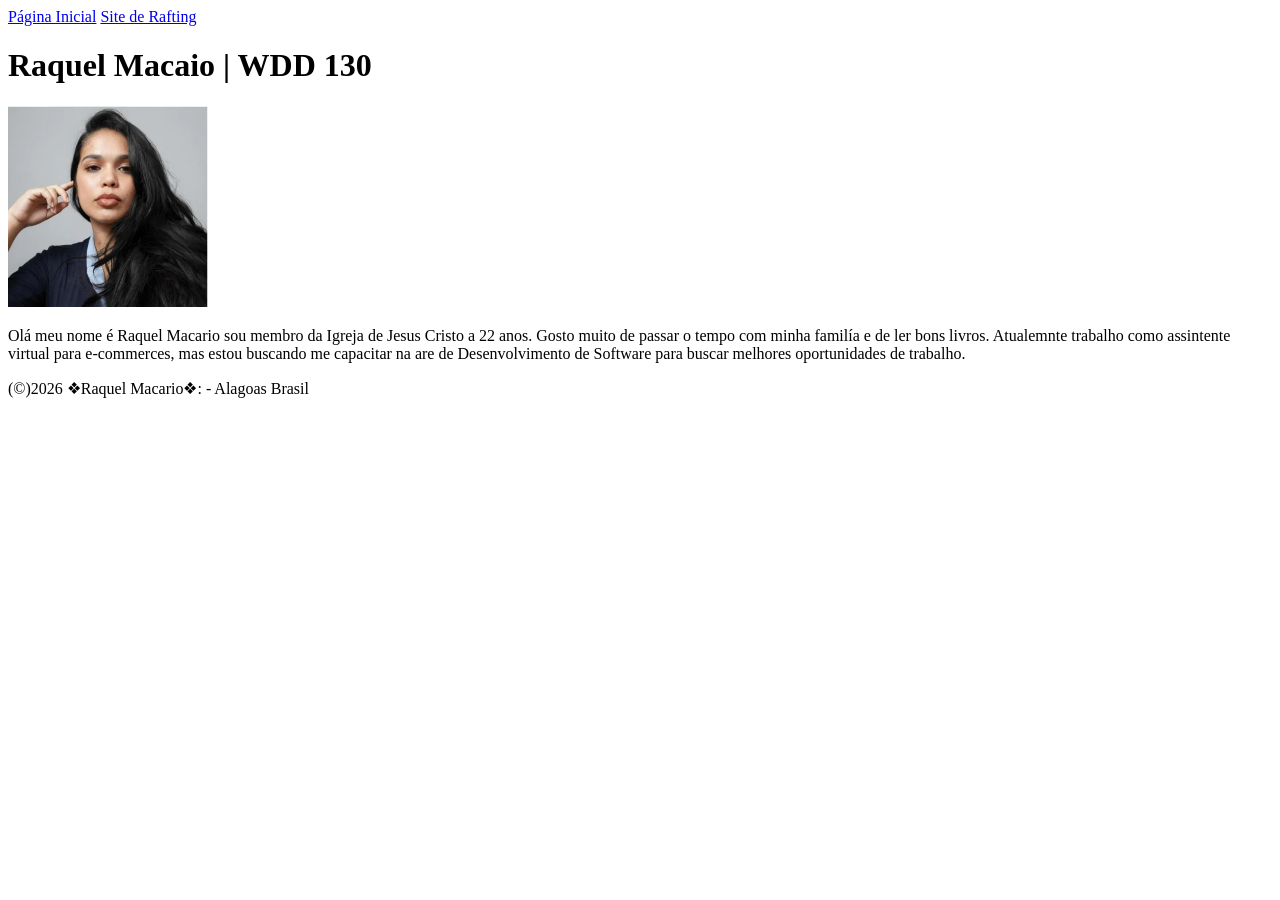
==== index.html @ 02dc7cbb "commit" ====
<!DOCTYPE html>
<html lang="pt-br">

<head>
    <meta charset="UTF-8">
    <meta name="viewport" content="width=device-width, initial-scale=1.0">
    <title> Raquel Macario | WDD 130</title>
</head>

<body>
    <header>
        <nav>
            <a href="#">Página Inicial</a>
            <a href="wwr/">Site de Rafting</a>
        </nav>
    </header>
    <main>
        <h1>Raquel Macaio | WDD 130 </h1>
        <img src="imagem/imagens/perfil.webp" alt="Olá meu nome é Raquel Macario" width="200">
        <p>Olá meu nome é Raquel Macario sou membro da Igreja de Jesus Cristo a 22 anos. Gosto muito
            de passar o tempo com minha familía e de ler bons livros.
            Atualemnte trabalho como assintente virtual para e-commerces, mas estou buscando me
            capacitar na are de
            Desenvolvimento de Software para buscar melhores oportunidades de trabalho. </p>
    </main>

    <footer>
        <p>(©)2026 ❖Raquel Macario❖: - Alagoas Brasil </p>
    </footer>

</body>

</html>
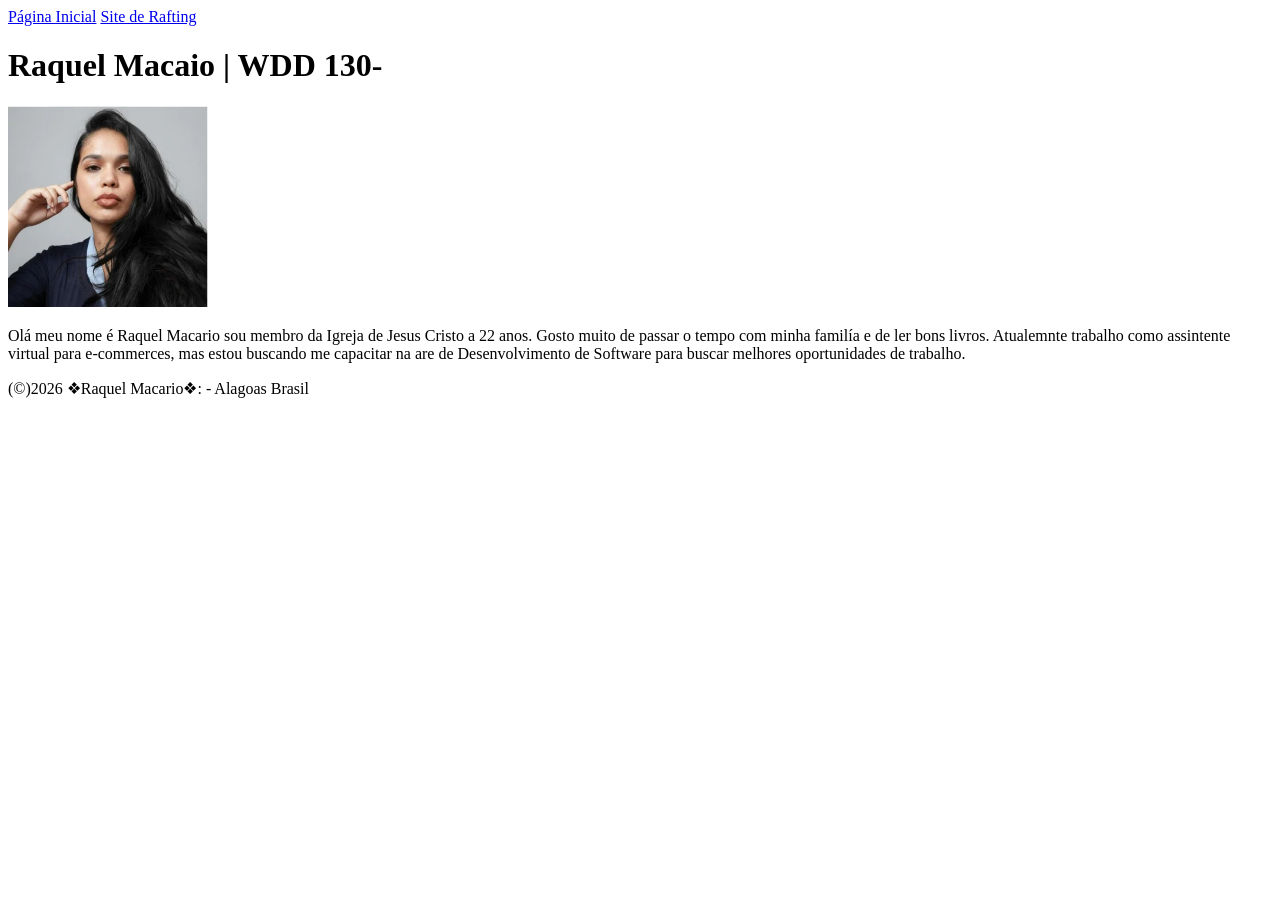
==== commit 76d08f8d: "commit" ====
--- a/index.html
+++ b/index.html
@@ -4,7 +4,7 @@
 <head>
     <meta charset="UTF-8">
     <meta name="viewport" content="width=device-width, initial-scale=1.0">
-    <title> Raquel Macario | WDD 130</title>
+    <title> Raquel Macario | WDD 130-</title>
 </head>
 
 <body>
@@ -15,7 +15,7 @@
         </nav>
     </header>
     <main>
-        <h1>Raquel Macaio | WDD 130 </h1>
+        <h1>Raquel Macaio | WDD 130- </h1>
         <img src="imagem/imagens/perfil.webp" alt="Olá meu nome é Raquel Macario" width="200">
         <p>Olá meu nome é Raquel Macario sou membro da Igreja de Jesus Cristo a 22 anos. Gosto muito
             de passar o tempo com minha familía e de ler bons livros.
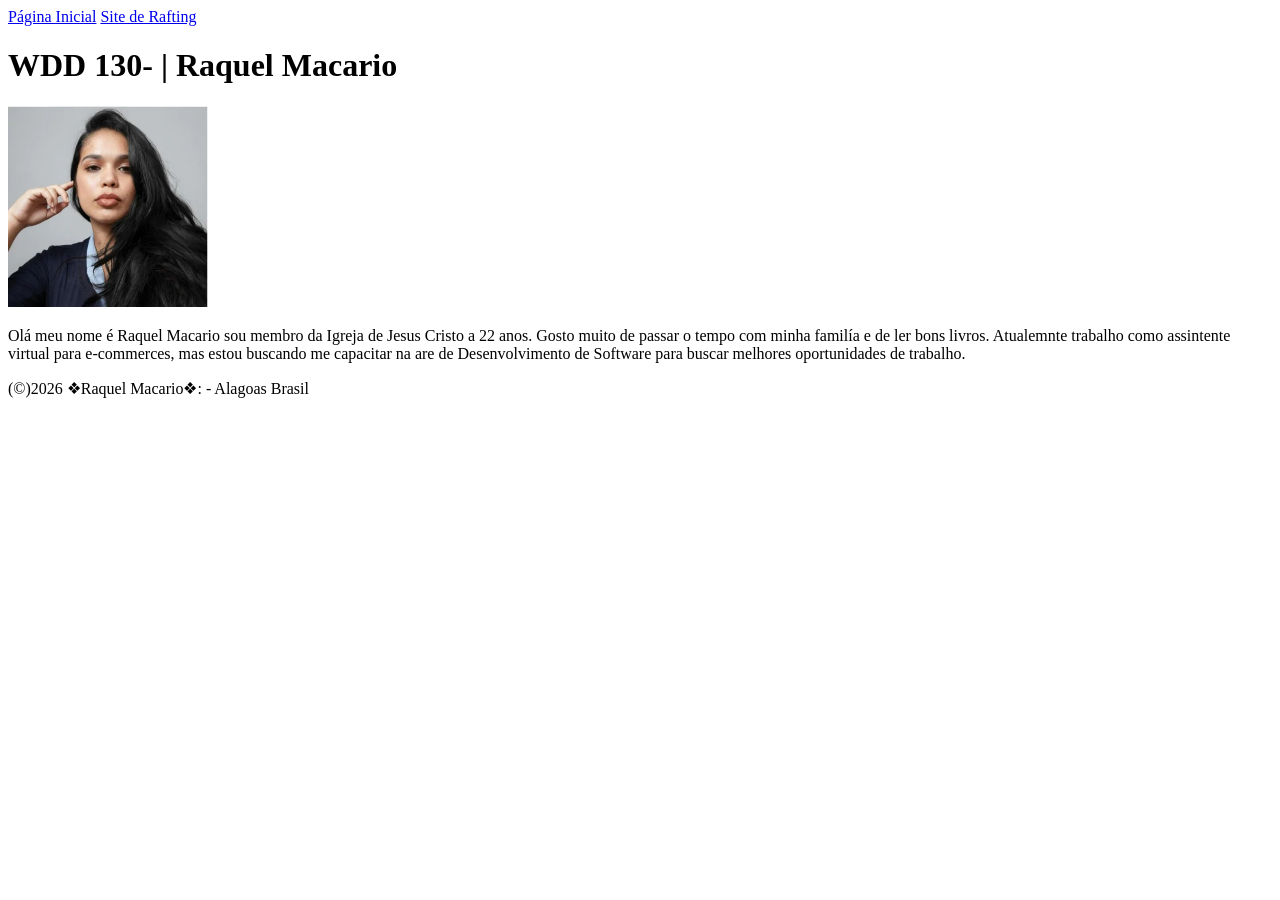
==== commit 5c0537e8: "commit" ====
--- a/index.html
+++ b/index.html
@@ -4,7 +4,7 @@
 <head>
     <meta charset="UTF-8">
     <meta name="viewport" content="width=device-width, initial-scale=1.0">
-    <title> Raquel Macario | WDD 130-</title>
+    <title>WDD 130- | Raquel Macario</title>
 </head>
 
 <body>
@@ -15,7 +15,7 @@
         </nav>
     </header>
     <main>
-        <h1>Raquel Macaio | WDD 130- </h1>
+        <h1>WDD 130- | Raquel Macario</h1>
         <img src="imagem/imagens/perfil.webp" alt="Olá meu nome é Raquel Macario" width="200">
         <p>Olá meu nome é Raquel Macario sou membro da Igreja de Jesus Cristo a 22 anos. Gosto muito
             de passar o tempo com minha familía e de ler bons livros.
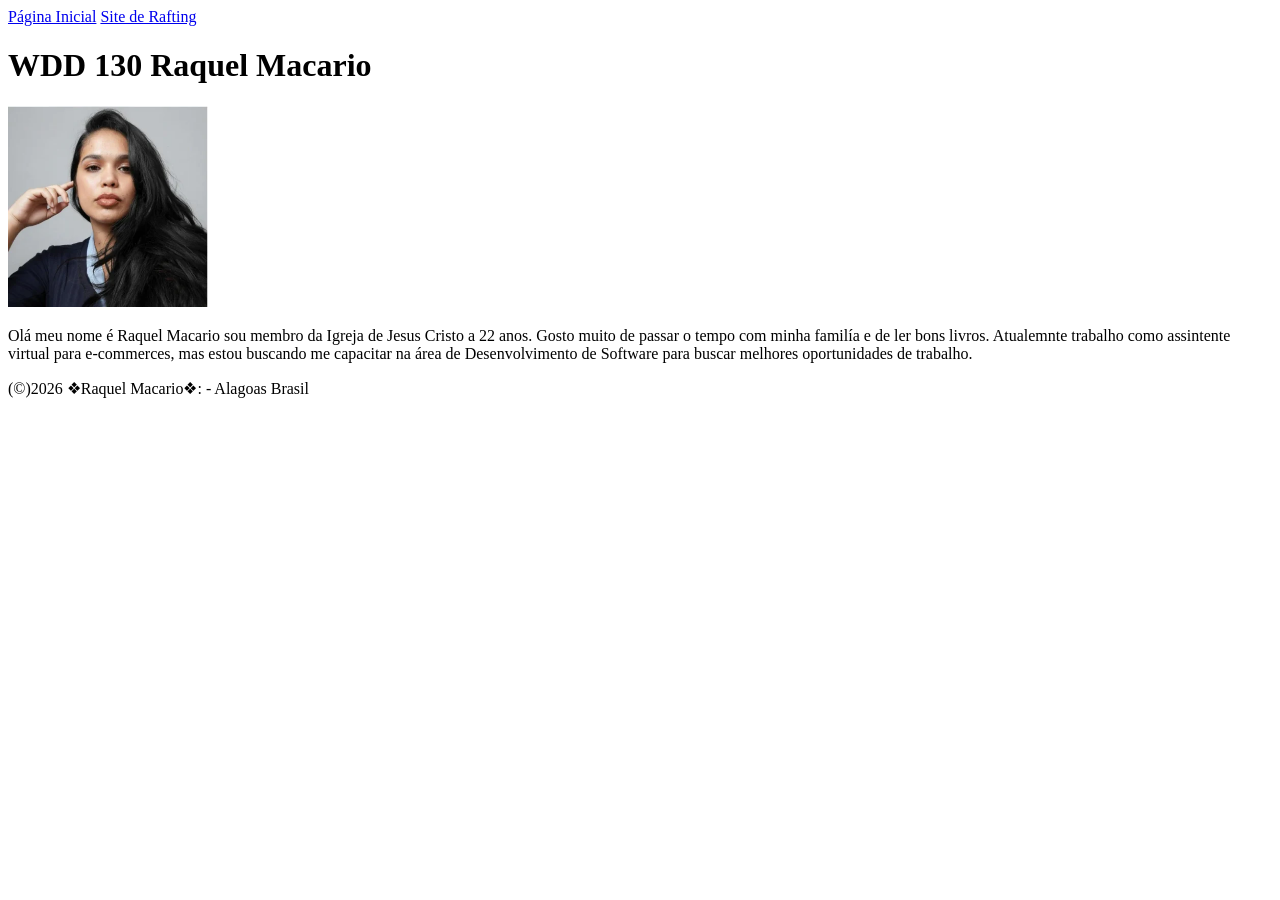
==== commit e78c7939: "commit" ====
--- a/index.html
+++ b/index.html
@@ -4,7 +4,7 @@
 <head>
     <meta charset="UTF-8">
     <meta name="viewport" content="width=device-width, initial-scale=1.0">
-    <title>WDD 130- | Raquel Macario</title>
+    <title>WDD 130 Raquel Macario</title>
 </head>
 
 <body>
@@ -15,12 +15,12 @@
         </nav>
     </header>
     <main>
-        <h1>WDD 130- | Raquel Macario</h1>
+        <h1>WDD 130 Raquel Macario</h1>
         <img src="imagem/imagens/perfil.webp" alt="Olá meu nome é Raquel Macario" width="200">
         <p>Olá meu nome é Raquel Macario sou membro da Igreja de Jesus Cristo a 22 anos. Gosto muito
             de passar o tempo com minha familía e de ler bons livros.
             Atualemnte trabalho como assintente virtual para e-commerces, mas estou buscando me
-            capacitar na are de
+            capacitar na área de
             Desenvolvimento de Software para buscar melhores oportunidades de trabalho. </p>
     </main>
 
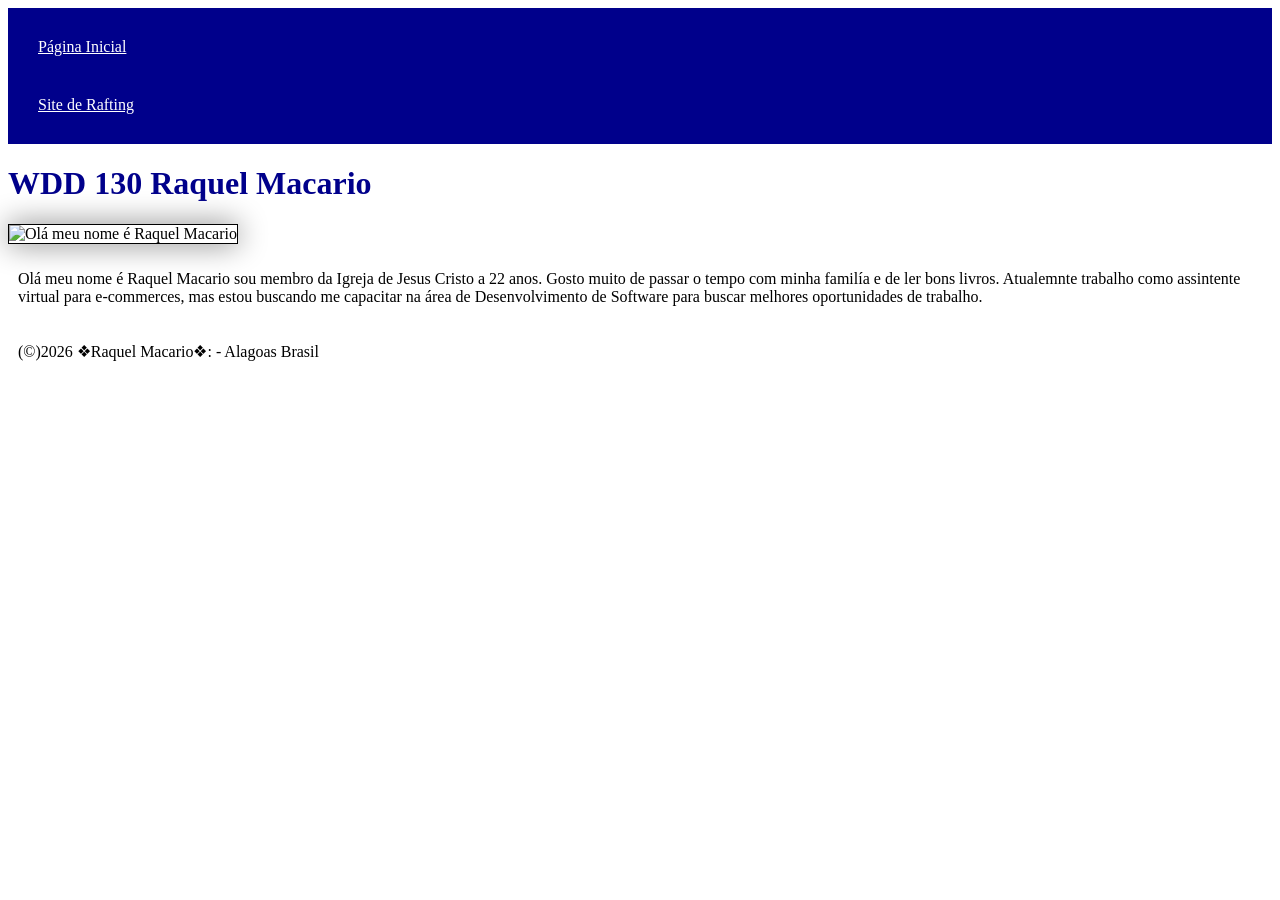
==== commit 8aaebbef: "commit" ====
--- a/index.html
+++ b/index.html
@@ -1,33 +1,35 @@
 <!DOCTYPE html>
-<html lang="pt-br">
+<he lang="pt-br">
 
-<head>
-    <meta charset="UTF-8">
-    <meta name="viewport" content="width=device-width, initial-scale=1.0">
-    <title>WDD 130 Raquel Macario</title>
-</head>
+    <head>
+        <meta charset="UTF-8">
+        <meta name="viewport" content="width=device-width, initial-scale=1.0">
+        <title>WDD 130 Raquel Macario</title>
+        <link rel="stylesheet" href="estilos/estilos.css">
+    </head>
 
-<body>
-    <header>
-        <nav>
-            <a href="#">Página Inicial</a>
-            <a href="wwr/">Site de Rafting</a>
-        </nav>
-    </header>
-    <main>
-        <h1>WDD 130 Raquel Macario</h1>
-        <img src="imagem/imagens/perfil.webp" alt="Olá meu nome é Raquel Macario" width="200">
-        <p>Olá meu nome é Raquel Macario sou membro da Igreja de Jesus Cristo a 22 anos. Gosto muito
-            de passar o tempo com minha familía e de ler bons livros.
-            Atualemnte trabalho como assintente virtual para e-commerces, mas estou buscando me
-            capacitar na área de
-            Desenvolvimento de Software para buscar melhores oportunidades de trabalho. </p>
-    </main>
+    <body>
+        <header>
+            <nav>
+                <a href="#">Página Inicial</a>
+                <a href="wwr/">Site de Rafting</a>
+            </nav>
+        </header>
+        <main>
+            <h1>WDD 130 Raquel Macario</h1>
+            <img src="imagens/perfil.webp" alt="Olá meu nome é Raquel Macario" width="200">
+            <p>Olá meu nome é Raquel Macario sou membro da Igreja de Jesus Cristo a 22 anos. Gosto
+                muito
+                de passar o tempo com minha familía e de ler bons livros.
+                Atualemnte trabalho como assintente virtual para e-commerces, mas estou buscando me
+                capacitar na área de
+                Desenvolvimento de Software para buscar melhores oportunidades de trabalho. </p>
+        </main>
 
-    <footer>
-        <p>(©)2026 ❖Raquel Macario❖: - Alagoas Brasil </p>
-    </footer>
+        <footer>
+            <p>(©)2026 ❖Raquel Macario❖: - Alagoas Brasil </p>
+        </footer>
 
-</body>
+    </body>
 
-</html>+    </html>
--- a/estilos/estilos.css
+++ b/estilos/estilos.css
@@ -0,0 +1,26 @@
+nav {
+    background-color: darkblue;
+    padding: 10px;
+}
+
+nav a {
+    color: white;
+    display: block;
+    padding: 20px;
+}
+
+h1 {
+    color: darkblue;
+}
+
+img {
+    width: 150px;
+    height: auto;
+    border: 1px solid black;
+    padding: 2xp;
+    box-shadow: 0 0 30px gray;
+}
+
+p {
+    padding: 10px;
+}
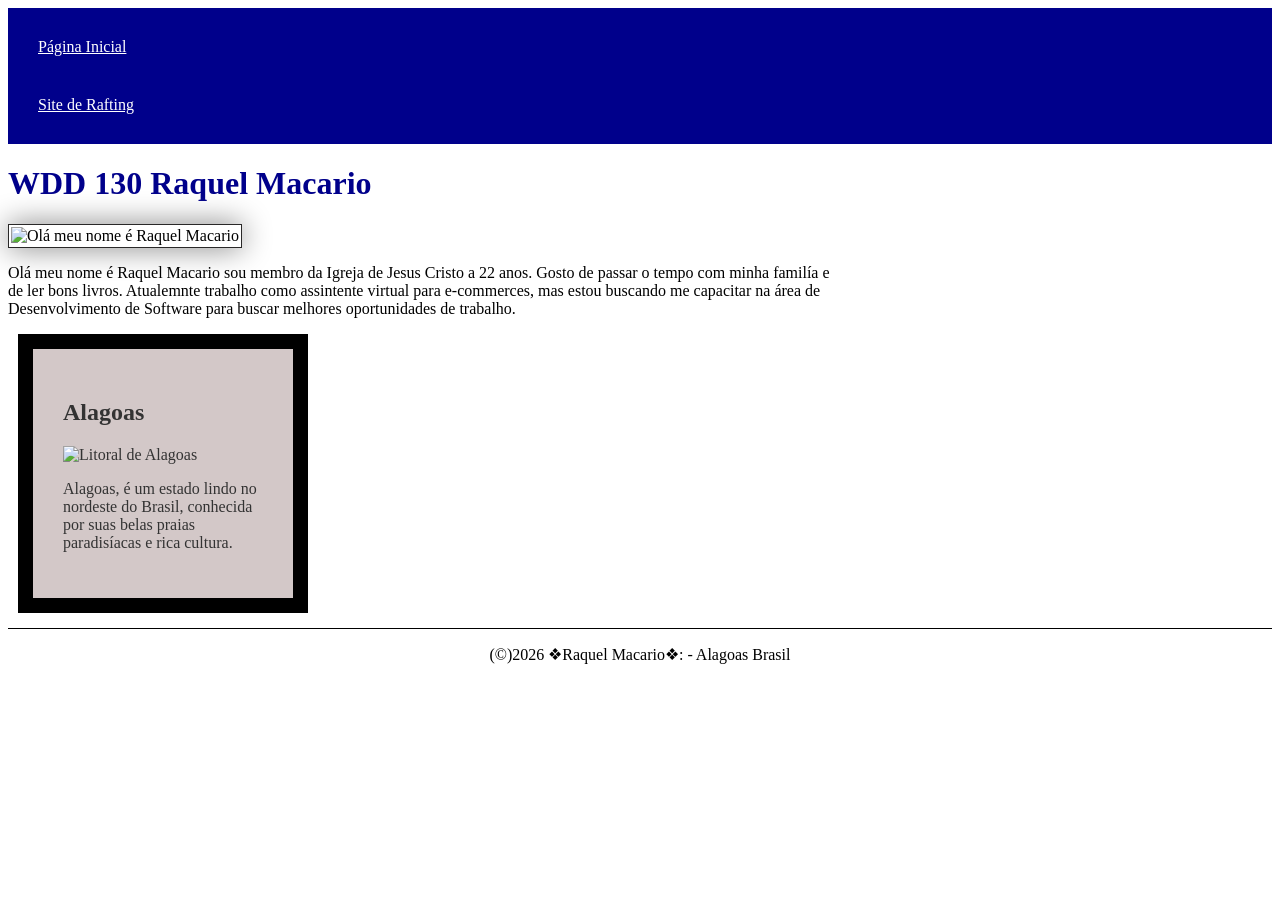
==== commit 612e9b01: "commit" ====
--- a/index.html
+++ b/index.html
@@ -1,35 +1,45 @@
 <!DOCTYPE html>
-<he lang="pt-br">
+<html lang="pt-BR">
 
-    <head>
-        <meta charset="UTF-8">
-        <meta name="viewport" content="width=device-width, initial-scale=1.0">
-        <title>WDD 130 Raquel Macario</title>
-        <link rel="stylesheet" href="estilos/estilos.css">
-    </head>
 
-    <body>
-        <header>
-            <nav>
-                <a href="#">Página Inicial</a>
-                <a href="wwr/">Site de Rafting</a>
-            </nav>
-        </header>
-        <main>
-            <h1>WDD 130 Raquel Macario</h1>
-            <img src="imagens/perfil.webp" alt="Olá meu nome é Raquel Macario" width="200">
-            <p>Olá meu nome é Raquel Macario sou membro da Igreja de Jesus Cristo a 22 anos. Gosto
-                muito
-                de passar o tempo com minha familía e de ler bons livros.
-                Atualemnte trabalho como assintente virtual para e-commerces, mas estou buscando me
-                capacitar na área de
-                Desenvolvimento de Software para buscar melhores oportunidades de trabalho. </p>
-        </main>
+<head>
+    <meta charset="UTF-8">
+    <meta name="viewport" content="width=device-width, initial-scale=1.0">
+    <meta name="description"
+      content=" Meu nome é Raquel, curso desenvolvimento de Software, essa pagina tem como finalidade me apresentar">
+    <meta name="author" content="Raquel Macario">
+    <title>WDD 130 Raquel Macario</title>
+    <link rel="stylesheet" href="estilos/estilos.css">
+</head>
 
-        <footer>
-            <p>(©)2026 ❖Raquel Macario❖: - Alagoas Brasil </p>
-        </footer>
+<body>
+    <header>
+        <nav>
+            <a href="#">Página Inicial</a>
+            <a href="wwr/">Site de Rafting</a>
+        </nav>
+    </header>
+    <main>
+        <h1>WDD 130 Raquel Macario</h1>
+        <img src="imagens/perfil.webp" alt="Olá meu nome é Raquel Macario" width="200">
+        <p>Olá meu nome é Raquel Macario sou membro da Igreja de Jesus Cristo a 22 anos. Gosto
+            de passar o tempo com minha familía e de ler bons livros.
+            Atualemnte trabalho como assintente virtual para e-commerces, mas estou buscando me
+            capacitar na área de
+            Desenvolvimento de Software para buscar melhores oportunidades de trabalho. </p>
+    </main>
+    <aside>
+        <h2>Alagoas</h2>
+        <img src="imagens/alagoas.png" alt="Litoral de Alagoas">
+        <p>Alagoas, é um estado lindo no nordeste do Brasil, conhecida por suas belas praias
+            paradisíacas
+            e rica cultura.</p>
+    </aside>
 
-    </body>
+    <footer>
+        <p>(©)2026 ❖Raquel Macario❖: - Alagoas Brasil </p>
+    </footer>
 
-    </html>+</body>
+
+</html>
--- a/estilos/estilos.css
+++ b/estilos/estilos.css
@@ -1,3 +1,7 @@
+main {
+    max-width: 840px;
+}
+
 nav {
     background-color: darkblue;
     padding: 10px;
@@ -13,14 +17,35 @@
     color: darkblue;
 }
 
-img {
+main img {
     width: 150px;
     height: auto;
-    border: 1px solid black;
-    padding: 2xp;
+    border: 1px solid rgb(41, 40, 40);
+    padding: 2px;
     box-shadow: 0 0 30px gray;
 }
 
 p {
-    padding: 10px;
+    padding: 0;
+}
+
+aside {
+    width: 200px;
+    margin: 10px;
+    border: 15px solid #000;
+    padding: 30px;
+    background-color: #d3c8c8;
+    color: #333;
+
+}
+
+aside img {
+    width: 200px;
+    height: auto;
+}
+
+footer {
+    margin-top: 15px;
+    border-top: 1px solid #000;
+    text-align: center;
 }
